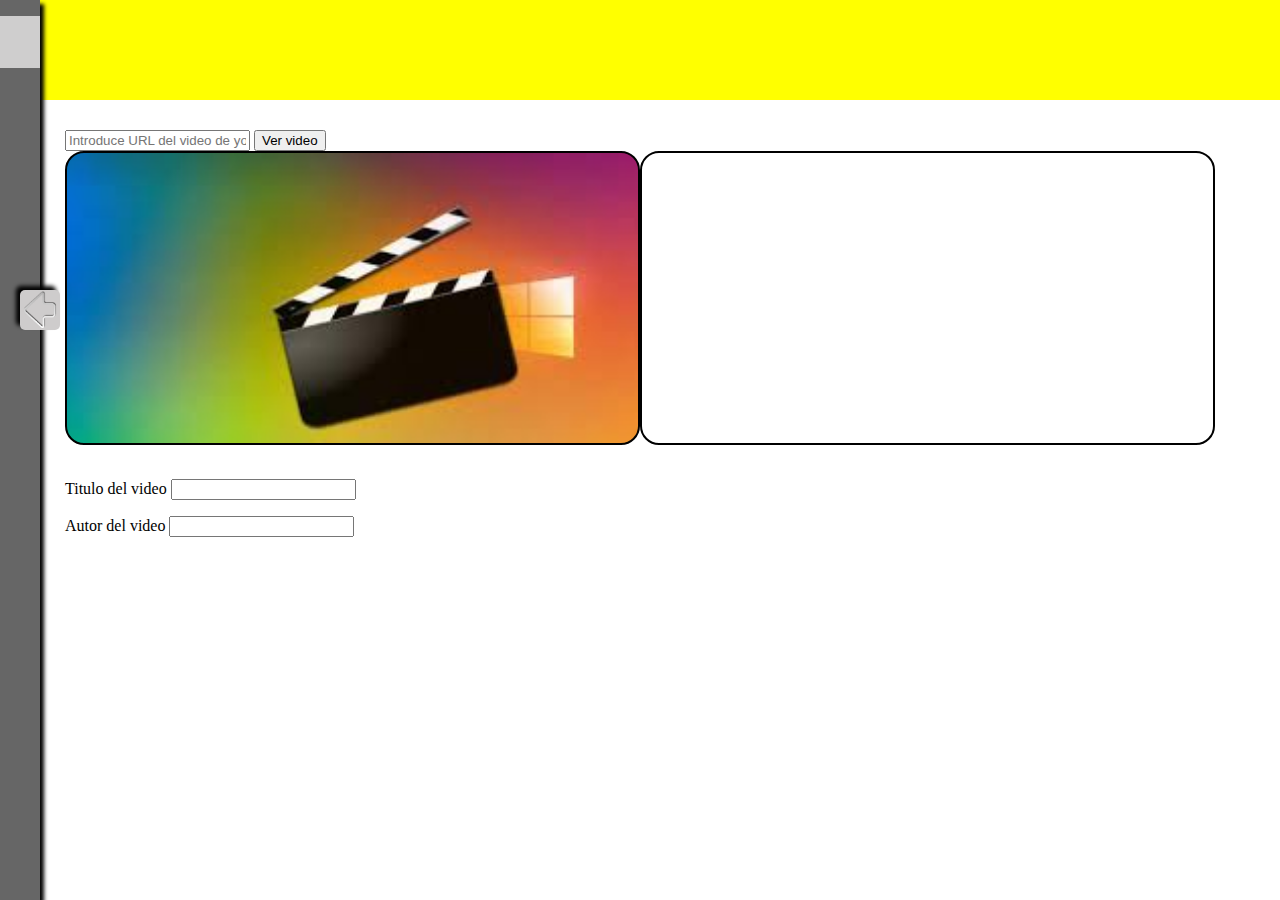
==== index.html @ db23b872 "first commit" ====
<!DOCTYPE html>
<html lang="en">
<head>
    <meta charset="UTF-8">
    <meta http-equiv="X-UA-Compatible" content="IE=edge">
    <meta name="viewport" content="width=device-width, initial-scale=1.0">
    <title>Document</title>
    <link rel="stylesheet" href="css/style.css">
</head>
<body>
    <header></header>
    <section id=crear_cortes>
        <input type="text" name="" id="url" placeholder="Introduce URL del video de youtube">
        <input type="button" id="poner_video" value="Ver video">
        <br>
        <div id="video">
            <iframe id=video frameborder="1px solid black";   clipboard-write;  ></iframe>
            <div id="corte"></div>
        </div>
        
        <br>
        <p>Titulo del video <input type="text" id="titulo"></p>
        <p>Autor del video <input type="text" id="autor"></p>

    </section>
    <aside id=menu class="plegado">
        <nav>
			<ul>
				<li class="selected">
					<span>Crear Corte</span>

				</li>
                <li>
					<span>Buscar Corte</span>
				</li>
                <li>
					<span>Crear Curso</span>
				</li>
                <li>
					<span>Registrar Usuario</span>
				</li>
                
			</ul>
		</nav>
        <div id="arrow">
		</div>
    </aside>
    <footer></footer>
</body> 
<script src="js/funciones.js"></script>
</html>
---- css/style.css ----
body{
    padding: 0;
    margin: 0;
}
header{
    height:100px;
    width: 100%;
    background-color:yellow;
}


aside {
    z-index: 1000;
    position: absolute;
    top: 0;
    background-color: white;
    width: 220px;
    height:100%;
    box-shadow: 4px 4px 4px black;
    transition:  1s;
}

#arrow{
    content: url(../imagenes/arrow.png);
    width:40px;
    height:40px;
    background-color: #cecccc  ;
    position: relative;
    left:200px;
    top:50px;
    border-radius: 5px;
    box-shadow: 4px 4px 4px black;
    transition: all 1s ease;
} 

aside ul{
    padding: 0;
    width: 100%;
}

aside li {
    height: 32px;
    text-transform: uppercase;
    display: flex;
    flex-direction: column;
    padding:10px;
}
aside li:hover{
    background-color:#e2e2e2  ;
}
aside li span{
    margin-top:7px;
    margin-left: 5px;
}



aside .selected{
    background-color: #cfcece ;
    border-left: 6px solid gray;
}

aside .selected:hover{
    background-color: #cfcece ;
    border-left: 6px solid gray;
}

.plegado{
    background-color: #666;
    transform: translate(-180px,0)
    
}
.plegado div{
  transform: rotate(180deg);
}


/*      Crear cortes      */

#crear_cortes{
    margin-top: 30px;
    margin-left: 65px;

}

#video{
    display:flex;
    flex-wrap: wrap;
}


iframe{
    background-image: url(../imagenes/iframe_fondo.jpg);
    background-size: 110%;
    background-repeat: no-repeat;
    border: 2px solid black;
    border-radius: 19px;
    width:47%;  
    height:290px; 
}

#corte{
    height:290px;
    width:47%;  
    border: 2px solid black;
    border-radius: 19px;
}
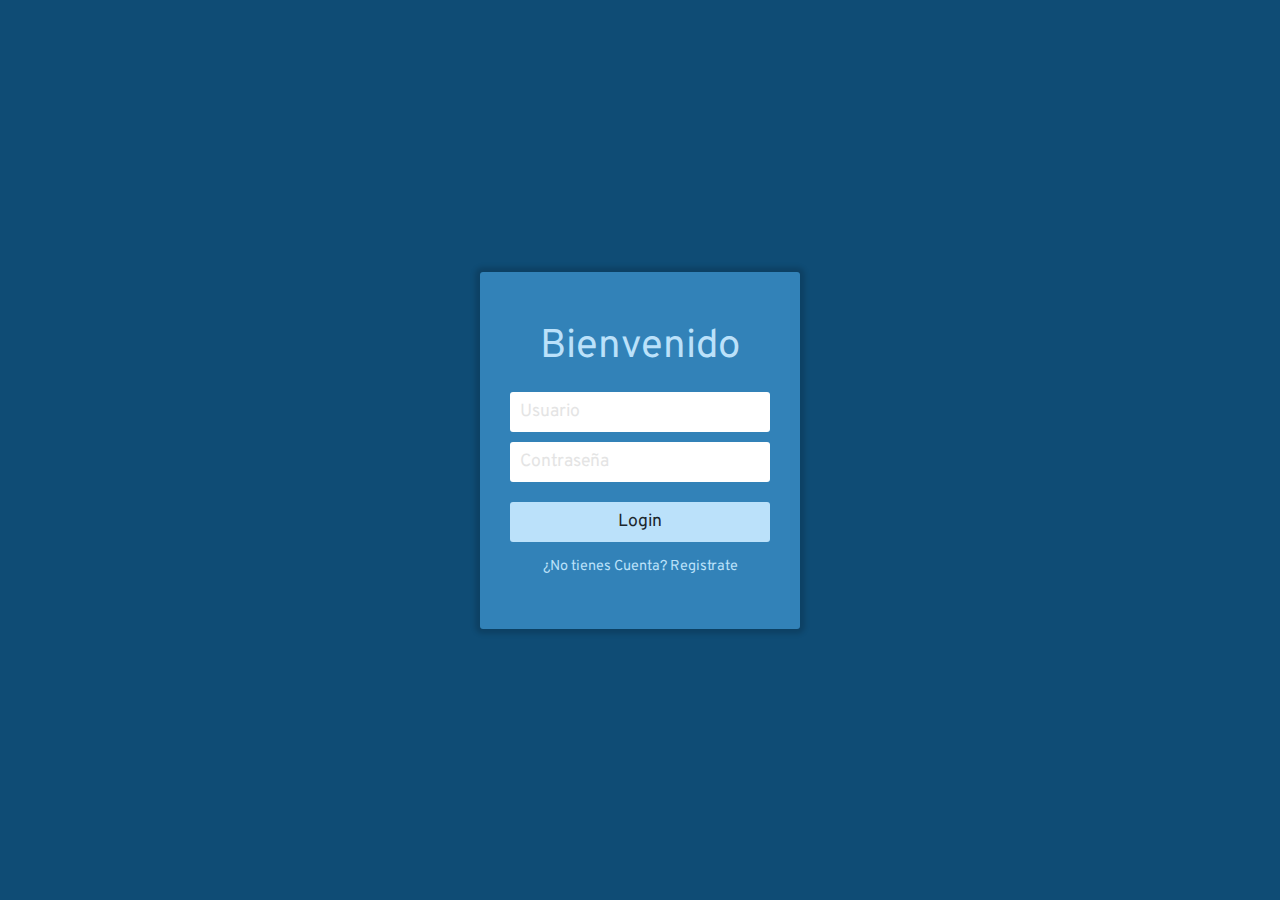
==== commit f615f3e9: "x" ====
--- a/index.html
+++ b/index.html
@@ -1,51 +1,58 @@
-<!DOCTYPE html>
-<html lang="en">
-<head>
-    <meta charset="UTF-8">
-    <meta http-equiv="X-UA-Compatible" content="IE=edge">
-    <meta name="viewport" content="width=device-width, initial-scale=1.0">
-    <title>Document</title>
-    <link rel="stylesheet" href="css/style.css">
-</head>
-<body>
-    <header></header>
-    <section id=crear_cortes>
-        <input type="text" name="" id="url" placeholder="Introduce URL del video de youtube">
-        <input type="button" id="poner_video" value="Ver video">
-        <br>
-        <div id="video">
-            <iframe id=video frameborder="1px solid black";   clipboard-write;  ></iframe>
-            <div id="corte"></div>
+<!-- Define que el documento esta bajo el estandar de HTML 5 -->
+<!Doctype html>
+
+<!-- Representa la raíz de un documento HTML o XHTML. Todos los demás elementos deben ser descendientes de este elemento. -->
+<html lang="es">
+    
+    <head>
+        
+        <meta charset="utf-8">
+        
+        <title> Formulario de Acceso </title>    
+        
+        <meta name="viewport" content="width=device-width, initial-scale=1.0">
+        
+        <meta name="author" content="Videojuegos & Desarrollo">
+        <meta name="description" content="Muestra de un formulario de acceso en HTML y CSS">
+        <meta name="keywords" content="Formulario Acceso, Formulario de LogIn">
+        
+        <link href="https://fonts.googleapis.com/css?family=Nunito&display=swap" rel="stylesheet"> 
+        <link href="https://fonts.googleapis.com/css?family=Overpass&display=swap" rel="stylesheet">
+        
+        <!-- Link hacia el archivo de estilos css -->
+        <link rel="stylesheet" href="css/login.css">
+        
+        <style type="text/css">
+            
+        </style>
+        
+        <script type="text/javascript">
+        
+        </script>
+        
+    </head>
+    
+    <body>
+        
+        <div id="contenedor">
+            <div id="central">
+                <div id="login">
+                    <div class="titulo">
+                        Bienvenido
+                    </div>
+                    <form id="loginform">
+                        <input type="text" name="usuario" placeholder="Usuario" id=user required>
+                        
+                        <input type="password" placeholder="Contraseña" name="password" id=pass required>
+                        
+                        <button type="button" id=iniciar_sesion title="Ingresar" name="Ingresar">Login</button>
+                    </form>
+                    <div class="pie-form">
+                        <a href="#">¿No tienes Cuenta? Registrate</a>
+                    </div>
+                </div>
+            </div>
         </div>
-        
-        <br>
-        <p>Titulo del video <input type="text" id="titulo"></p>
-        <p>Autor del video <input type="text" id="autor"></p>
-
-    </section>
-    <aside id=menu class="plegado">
-        <nav>
-			<ul>
-				<li class="selected">
-					<span>Crear Corte</span>
-
-				</li>
-                <li>
-					<span>Buscar Corte</span>
-				</li>
-                <li>
-					<span>Crear Curso</span>
-				</li>
-                <li>
-					<span>Registrar Usuario</span>
-				</li>
-                
-			</ul>
-		</nav>
-        <div id="arrow">
-		</div>
-    </aside>
-    <footer></footer>
-</body> 
-<script src="js/funciones.js"></script>
+        <script src="js/inicio_usuarios.js"></script>
+    </body>
 </html>--- a/css/login.css
+++ b/css/login.css
@@ -0,0 +1,131 @@
+body {
+    font-family: 'Overpass', sans-serif;
+    font-weight: normal;
+    font-size: 100%;
+    color: #1b262c;
+    
+    margin: 0;
+    background-color: #0f4c75;
+}
+
+#contenedor {
+    display: flex;
+    align-items: center;
+    justify-content: center;
+    
+    margin: 0;
+    padding: 0;
+    min-width: 100vw;
+    min-height: 100vh;
+    width: 100%;
+    height: 100%;
+}
+
+#central {
+    max-width: 320px;
+    width: 100%;
+}
+
+.titulo {
+    font-size: 250%;
+    color:#bbe1fa;
+    text-align: center;
+    margin-bottom: 20px;
+}
+
+#login {
+    width: 100%;
+    padding: 50px 30px;
+    background-color: #3282b8;
+    
+    -webkit-box-shadow: 0px 0px 5px 5px rgba(0,0,0,0.15);
+    -moz-box-shadow: 0px 0px 5px 5px rgba(0,0,0,0.15);
+    box-shadow: 0px 0px 5px 5px rgba(0,0,0,0.15);
+    
+    border-radius: 3px 3px 3px 3px;
+    -moz-border-radius: 3px 3px 3px 3px;
+    -webkit-border-radius: 3px 3px 3px 3px;
+    
+    box-sizing: border-box;
+}
+
+#login input {
+    font-family: 'Overpass', sans-serif;
+    font-size: 110%;
+    color: #1b262c;
+    
+    display: block;
+    width: 100%;
+    height: 40px;
+    
+    margin-bottom: 10px;
+    padding: 5px 5px 5px 10px;
+    
+    box-sizing: border-box;
+    
+    border: none;
+    border-radius: 3px 3px 3px 3px;
+    -moz-border-radius: 3px 3px 3px 3px;
+    -webkit-border-radius: 3px 3px 3px 3px;
+}
+
+#login input::placeholder {
+    font-family: 'Overpass', sans-serif;
+    color: #E4E4E4;
+}
+
+#login button {
+    font-family: 'Overpass', sans-serif;
+    font-size: 110%;
+    color:#1b262c;
+    width: 100%;
+    height: 40px;
+    border: none;
+    
+    border-radius: 3px 3px 3px 3px;
+    -moz-border-radius: 3px 3px 3px 3px;
+    -webkit-border-radius: 3px 3px 3px 3px;
+    
+    background-color: #bbe1fa;
+    
+    margin-top: 10px;
+}
+
+#login button:hover {
+    background-color: #0f4c75;
+    color:#bbe1fa;
+}
+
+.pie-form {
+    font-size: 90%;
+    text-align: center;    
+    margin-top: 15px;
+}
+
+.pie-form a {
+    display: block;
+    text-decoration: none;
+    color: #bbe1fa;
+    margin-bottom: 3px;
+}
+
+.pie-form a:hover {
+    color: #0f4c75;
+}
+
+.inferior {
+    margin-top: 10px;
+    font-size: 90%;
+    text-align: center;
+}
+
+.inferior a {
+    display: block;
+    text-decoration: none;
+    color: #bbe1fa;
+    margin-bottom: 3px;
+}
+
+.inferior a:hover {
+    color: #3282b8;
+}
